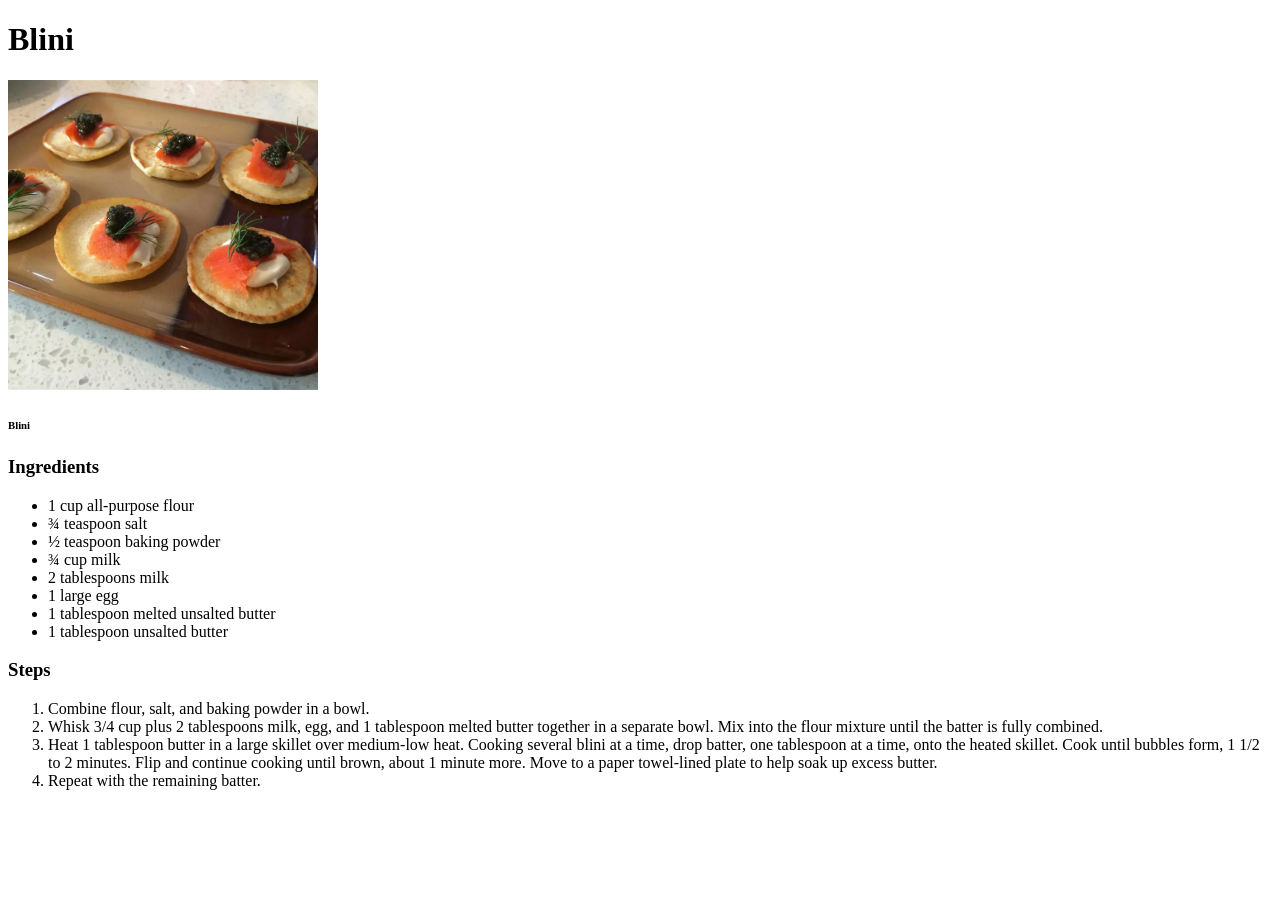
==== recipes/blini.html @ 2c9f7ba1 "Created a recipe page for blini" ====
<!DOCTYPE html>
<html lang="en">
    <head>
        <meta charset="utf-8">
        <title>Blini</title>
    </head>
    <body>
        <h1>Blini</h1>
        <img src="../images/blini.jpg" alt="Image of blini" width="310" height="310">
        <h6>Blini</h6>
        <h3>Ingredients</h3>
        <ul>
            <li>1 cup all-purpose flour</li>
            <li>¾ teaspoon salt</li>
            <li>½ teaspoon baking powder</li>
            <li>¾ cup milk</li>
            <li>2 tablespoons milk</li>
            <li>1 large egg</li>
            <li>1 tablespoon melted unsalted butter</li>
            <li>1 tablespoon unsalted butter</li>
        </ul>
        <h3>Steps</h3>
        <ol>
            <li>Combine flour, salt, and baking powder in a bowl.</li>
            <li>Whisk 3/4 cup plus 2 tablespoons milk, egg, and 1 tablespoon melted butter together in a separate bowl. 
                Mix into the flour mixture until the batter is fully combined.</li>
            <li>Heat 1 tablespoon butter in a large skillet over medium-low heat. 
                Cooking several blini at a time, drop batter, one tablespoon at a time, onto the heated skillet. 
                Cook until bubbles form, 1 1/2 to 2 minutes. Flip and continue cooking until brown, about 1 minute more. 
                Move to a paper towel-lined plate to help soak up excess butter.
            </li>
            <li>Repeat with the remaining batter.</li>
        </ol>
    </body>
</html>
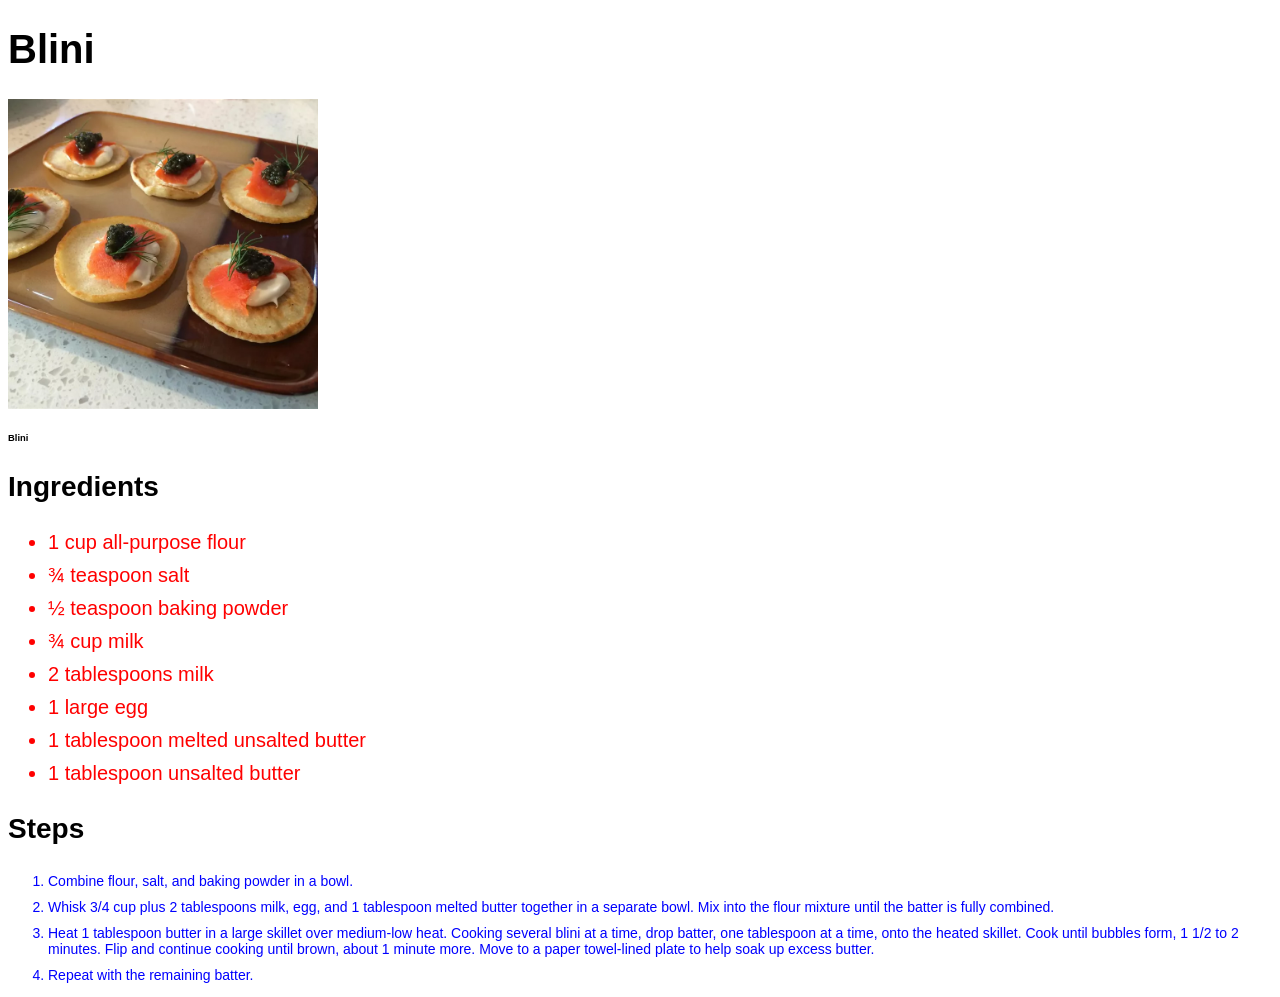
==== commit 59438df7: "Link to styles.css" ====
--- a/recipes/blini.html
+++ b/recipes/blini.html
@@ -3,6 +3,7 @@
     <head>
         <meta charset="utf-8">
         <title>Blini</title>
+        <link rel="stylesheet" href="../styles.css">
     </head>
     <body>
         <h1>Blini</h1>
--- a/styles.css
+++ b/styles.css
@@ -0,0 +1,30 @@
+body {
+    font-family: Arial, Helvetica, sans-serif;
+    font-size: 14px;
+
+}
+
+h1 {
+    font-weight: bold;
+    font-size: 40px;
+}
+
+h3 {
+    font-size: 28px ;
+}
+
+ul {
+    font-size: 20px;
+    color:red;
+}
+
+ol{
+    font-size: 20;
+    color: blue;
+}
+
+li {
+    
+    margin-bottom: 10px;
+    
+}
